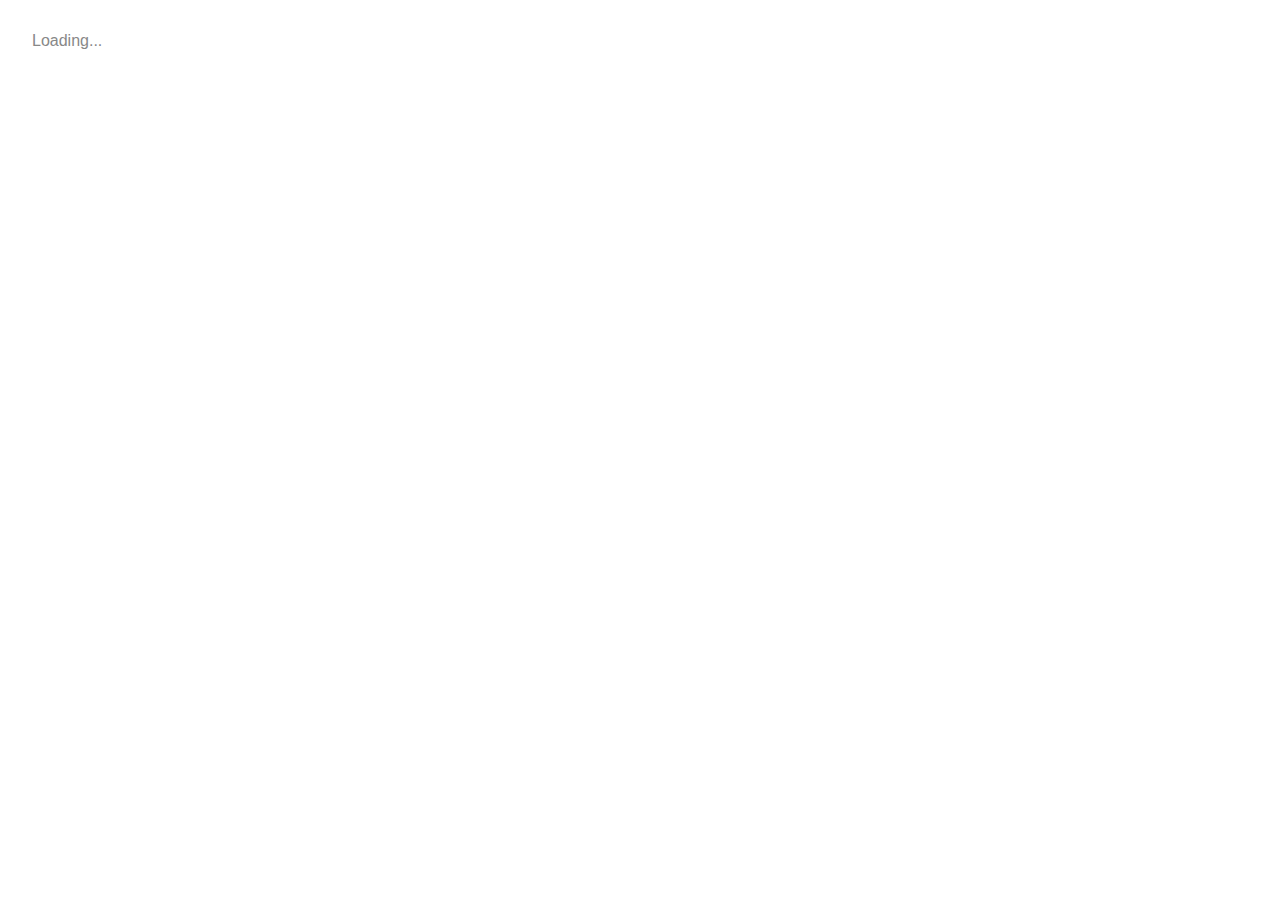
==== index.html @ e0eab72b "Initial commit" ====
<!DOCTYPE html>
<html>
  <head>
    <title>Angular QuickStart</title>
    <meta charset="UTF-8">
    <meta name="viewport" content="width=device-width, initial-scale=1">
    <link rel="stylesheet" href="styles.css">

    <!-- Polyfill(s) for older browsers -->
    <script src="node_modules/core-js/client/shim.min.js"></script>

    <script src="node_modules/zone.js/dist/zone.js"></script>
    <script src="node_modules/reflect-metadata/Reflect.js"></script>
    <script src="node_modules/systemjs/dist/system.src.js"></script>

    <script src="systemjs.config.js"></script>
    <script>
      System.import('app').catch(function(err){ console.error(err); });
    </script>
  </head>

  <body>
    <my-app>Loading...</my-app>
  </body>
</html>
---- styles.css ----
/* Master Styles */
h1 {
  color: #369; 
  font-family: Arial, Helvetica, sans-serif;   
  font-size: 250%;
}
h2, h3 { 
  color: #444;
  font-family: Arial, Helvetica, sans-serif;   
  font-weight: lighter;
}
body { 
  margin: 2em; 
}
body, input[text], button { 
  color: #888; 
  font-family: Cambria, Georgia; 
}
a {
  cursor: pointer;
  cursor: hand;
}
button {
  font-family: Arial;
  background-color: #eee;
  border: none;
  padding: 5px 10px;
  border-radius: 4px;
  cursor: pointer;
  cursor: hand;
}
button:hover {
  background-color: #cfd8dc;
}
button:disabled {
  background-color: #eee;
  color: #aaa; 
  cursor: auto;
}

/* Navigation link styles */
nav a {
  padding: 5px 10px;
  text-decoration: none;
  margin-top: 10px;
  display: inline-block;
  background-color: #eee;
  border-radius: 4px;
}
nav a:visited, a:link {
  color: #607D8B;
}
nav a:hover {
  color: #039be5;
  background-color: #CFD8DC;
}
nav a.router-link-active {
  color: #039be5;
}

/* items class */
.items {
  margin: 0 0 2em 0;
  list-style-type: none;
  padding: 0;
  width: 24em;
}
.items li {
  cursor: pointer;
  position: relative;
  left: 0;
  background-color: #EEE;
  margin: .5em;
  padding: .3em 0;
  height: 1.6em;
  border-radius: 4px;
}
.items li:hover {
  color: #607D8B;
  background-color: #DDD;
  left: .1em;
}
.items li.selected:hover {
  background-color: #BBD8DC;
  color: white;
}
.items .text {
  position: relative;
  top: -3px;
}
.items {
  margin: 0 0 2em 0;
  list-style-type: none;
  padding: 0;
  width: 24em;
}
.items li {
  cursor: pointer;
  position: relative;
  left: 0;
  background-color: #EEE;
  margin: .5em;
  padding: .3em 0;
  height: 1.6em;
  border-radius: 4px;
}
.items li:hover {
  color: #607D8B;
  background-color: #DDD;
  left: .1em;
}
.items li.selected {
  background-color: #CFD8DC;
  color: white;
}

.items li.selected:hover {
  background-color: #BBD8DC;
}
.items .text {
  position: relative;
  top: -3px;
}
.items .badge {
  display: inline-block;
  font-size: small;
  color: white;
  padding: 0.8em 0.7em 0 0.7em;
  background-color: #607D8B;
  line-height: 1em;
  position: relative;
  left: -1px;
  top: -4px;
  height: 1.8em;
  margin-right: .8em;
  border-radius: 4px 0 0 4px;
}

/* everywhere else */
* { 
  font-family: Arial, Helvetica, sans-serif; 
}
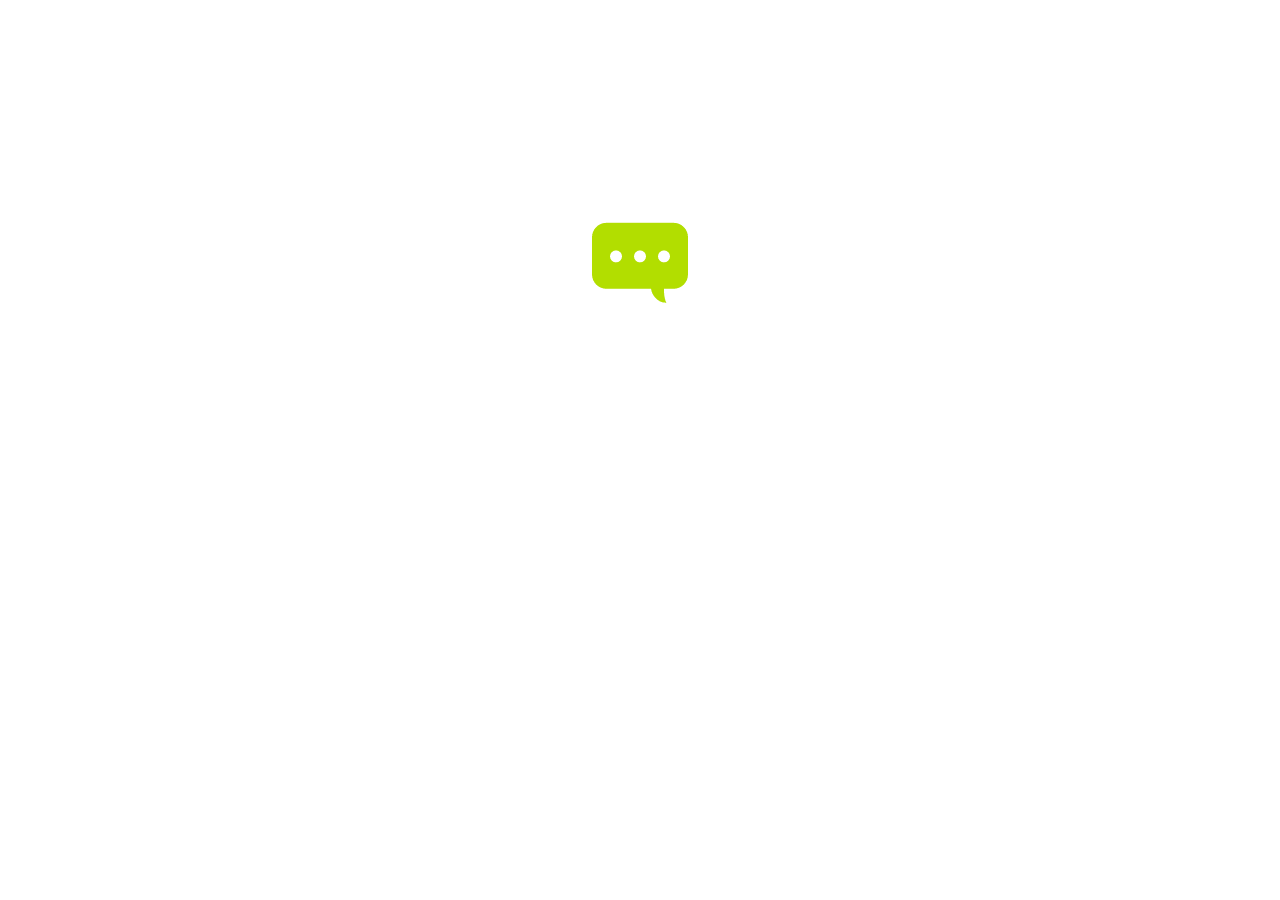
==== commit 27e9d40e: "add login" ====
--- a/index.html
+++ b/index.html
@@ -1,25 +1,34 @@
 <!DOCTYPE html>
 <html>
-  <head>
-    <title>Angular QuickStart</title>
-    <meta charset="UTF-8">
-    <meta name="viewport" content="width=device-width, initial-scale=1">
-    <link rel="stylesheet" href="styles.css">
 
-    <!-- Polyfill(s) for older browsers -->
-    <script src="node_modules/core-js/client/shim.min.js"></script>
+<head>
+  <title>Dream Lines</title>
+  <base href="/">
+  <meta charset="UTF-8">
+  <meta name="viewport" content="width=device-width, initial-scale=1">
+  <link rel="stylesheet" href="styles.css">
 
-    <script src="node_modules/zone.js/dist/zone.js"></script>
-    <script src="node_modules/reflect-metadata/Reflect.js"></script>
-    <script src="node_modules/systemjs/dist/system.src.js"></script>
+  <!-- Polyfill(s) for older browsers -->
+  <script src="node_modules/core-js/client/shim.min.js"></script>
 
-    <script src="systemjs.config.js"></script>
-    <script>
+  <script src="node_modules/zone.js/dist/zone.js"></script>
+  <script src="node_modules/reflect-metadata/Reflect.js"></script>
+  <script src="node_modules/systemjs/dist/system.src.js"></script>
+
+  <script src="systemjs.config.js"></script>
+  <script>
       System.import('app').catch(function(err){ console.error(err); });
     </script>
-  </head>
+</head>
 
-  <body>
-    <my-app>Loading...</my-app>
-  </body>
-</html>
+
+
+<body>
+  <dreamlines>
+    <div class="loading-img">
+      <img src="comment.gif" alt="Loading...">
+    </div>
+  </dreamlines>
+</body>
+
+</html>--- a/styles.css
+++ b/styles.css
@@ -1,142 +1,21 @@
-/* Master Styles */
-h1 {
-  color: #369; 
-  font-family: Arial, Helvetica, sans-serif;   
-  font-size: 250%;
+body {
+  background: #76b852; /* fallback for old browsers */
+  background: -webkit-linear-gradient(right, #76b852, #8DC26F);
+  background: -moz-linear-gradient(right, #76b852, #8DC26F);
+  background: -o-linear-gradient(right, #76b852, #8DC26F);
+  background: linear-gradient(to left, #76b852, #8DC26F);
+  font-family: "Roboto", sans-serif;
+  -webkit-font-smoothing: antialiased;
+  -moz-osx-font-smoothing: grayscale;      
 }
-h2, h3 { 
-  color: #444;
-  font-family: Arial, Helvetica, sans-serif;   
-  font-weight: lighter;
-}
-body { 
-  margin: 2em; 
-}
-body, input[text], button { 
-  color: #888; 
-  font-family: Cambria, Georgia; 
-}
-a {
-  cursor: pointer;
-  cursor: hand;
-}
-button {
-  font-family: Arial;
-  background-color: #eee;
-  border: none;
-  padding: 5px 10px;
-  border-radius: 4px;
-  cursor: pointer;
-  cursor: hand;
-}
-button:hover {
-  background-color: #cfd8dc;
-}
-button:disabled {
-  background-color: #eee;
-  color: #aaa; 
-  cursor: auto;
-}
-
-/* Navigation link styles */
-nav a {
-  padding: 5px 10px;
-  text-decoration: none;
-  margin-top: 10px;
-  display: inline-block;
-  background-color: #eee;
-  border-radius: 4px;
-}
-nav a:visited, a:link {
-  color: #607D8B;
-}
-nav a:hover {
-  color: #039be5;
-  background-color: #CFD8DC;
-}
-nav a.router-link-active {
-  color: #039be5;
-}
-
-/* items class */
-.items {
-  margin: 0 0 2em 0;
-  list-style-type: none;
-  padding: 0;
-  width: 24em;
-}
-.items li {
-  cursor: pointer;
-  position: relative;
-  left: 0;
-  background-color: #EEE;
-  margin: .5em;
-  padding: .3em 0;
-  height: 1.6em;
-  border-radius: 4px;
-}
-.items li:hover {
-  color: #607D8B;
-  background-color: #DDD;
-  left: .1em;
-}
-.items li.selected:hover {
-  background-color: #BBD8DC;
-  color: white;
-}
-.items .text {
-  position: relative;
-  top: -3px;
-}
-.items {
-  margin: 0 0 2em 0;
-  list-style-type: none;
-  padding: 0;
-  width: 24em;
-}
-.items li {
-  cursor: pointer;
-  position: relative;
-  left: 0;
-  background-color: #EEE;
-  margin: .5em;
-  padding: .3em 0;
-  height: 1.6em;
-  border-radius: 4px;
-}
-.items li:hover {
-  color: #607D8B;
-  background-color: #DDD;
-  left: .1em;
-}
-.items li.selected {
-  background-color: #CFD8DC;
-  color: white;
-}
-
-.items li.selected:hover {
-  background-color: #BBD8DC;
-}
-.items .text {
-  position: relative;
-  top: -3px;
-}
-.items .badge {
-  display: inline-block;
-  font-size: small;
-  color: white;
-  padding: 0.8em 0.7em 0 0.7em;
-  background-color: #607D8B;
-  line-height: 1em;
-  position: relative;
-  left: -1px;
-  top: -4px;
-  height: 1.8em;
-  margin-right: .8em;
-  border-radius: 4px 0 0 4px;
-}
-
-/* everywhere else */
-* { 
-  font-family: Arial, Helvetica, sans-serif; 
-}
+.loading-img{
+    position: fixed;
+    top:0px;
+    bottom: 0px;
+    right: 0px;
+    left: 0px;
+    background-color: #fff;
+    vertical-align: middle;
+    text-align: center;
+    padding-top:200px;
+}